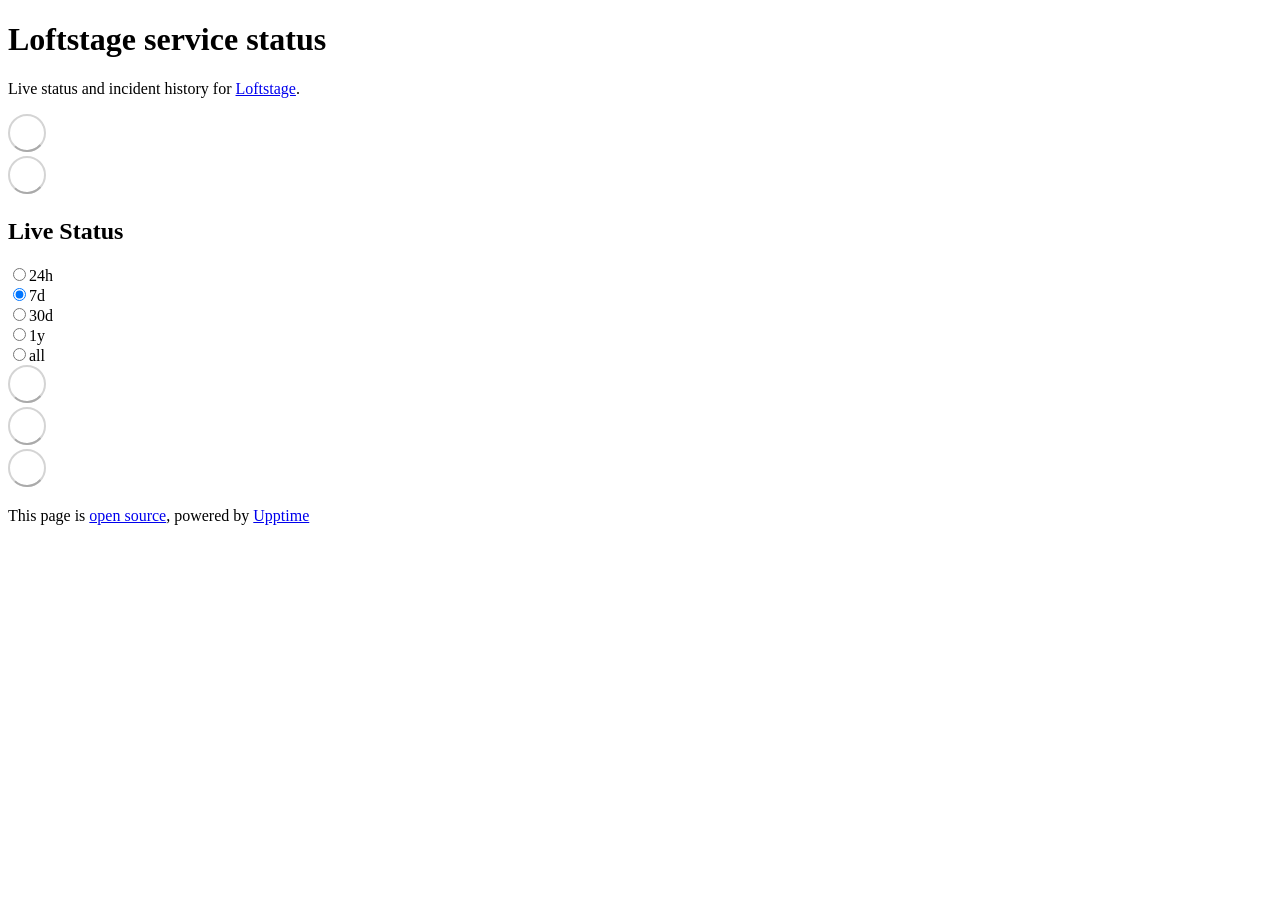
==== index.html @ 4e9971f7 "deploy: bb862dcad4a33752591b729fbff2d035bc9bd7cd" ====
<!DOCTYPE html> <html lang=en> <head> <meta charset=utf-8> <meta content="width=device-width,initial-scale=1" name=viewport> <meta content=#333333 name=theme-color> <base href=/ > <link href=manifest.json rel=manifest crossorigin=use-credentials> <script>__SAPPER__={baseUrl:"",preloaded:[void 0,{}]};if('serviceWorker' in navigator)navigator.serviceWorker.register('/service-worker.js');(function(){try{eval("async function x(){}");var main="/client/client.52665002.js"}catch(e){main="/client/legacy/client.4e110f31.js"};var s=document.createElement("script");try{new Function("if(0)import('')")();s.src=main;s.type="module";s.crossOrigin="use-credentials";}catch(e){s.src="/client/shimport@2.0.5.js";s.setAttribute("data-main",main);}document.head.appendChild(s);}());</script> <link href=client/client-31a52aa5.css rel=stylesheet><link href=client/createOctokit-a85f76c7.css rel=stylesheet><link href=client/index-b0b6455a.css rel=stylesheet> <title>Loftstage Status</title> <script>// If `prefers-color-scheme` is not supported, fall back to light mode.
      // In this case, light.css will be downloaded with `highest` priority.
      if (typeof window !== "undefined" && typeof document !== "undefined" && "matchMedia" in window && window.matchMedia('(prefers-color-scheme: dark)').media === 'not all') {
        document.documentElement.style.display = 'none';
        document.head.insertAdjacentHTML(
          'beforeend',
          '<link rel="stylesheet" href={`${config.path}/themes/light.css`} onload="document.documentElement.style.display = \'\'">',
        );
      } </script> <link href=https://status.loftstage.com/themes/light.css rel=stylesheet media=(prefers-color-scheme:light)> <link href=https://status.loftstage.com/themes/dark.css rel=stylesheet media=(prefers-color-scheme:dark)><link href=https://status.loftstage.com/global.css rel=stylesheet><link href=https://raw.githubusercontent.com/upptime/upptime/master/assets/upptime-icon.svg rel=icon type=image/svg><link href=/logo-192.png rel=icon type=image/png> <link href=/client/client.52665002.js rel=modulepreload as=script crossorigin=use-credentials><link href=/client/client-31a52aa5.css rel=preload as=style><link href=/client/index.a972f714.js rel=modulepreload as=script crossorigin=use-credentials><link href=/client/createOctokit.f0efffca.js rel=modulepreload as=script crossorigin=use-credentials><link href=/client/inject_styles.803b7e80.js rel=modulepreload as=script crossorigin=use-credentials><link href=/client/createOctokit-a85f76c7.css rel=preload as=style><link href=/client/index-b0b6455a.css rel=preload as=style></head> <body> <div id=sapper> <nav class=svelte-a08hsz><div class="svelte-a08hsz container"> <ul class=svelte-a08hsz> </ul></div> </nav> <main class=container> <header class=svelte-ngkazm><h1><strong>Loftstage</strong> service status</h1> <p class="svelte-ngkazm lead">Live status and incident history for <a href=https://loftstage.com>Loftstage</a>.</header> <section class=svelte-8lnl4f><div class="svelte-68jxue loading"><svg class=svelte-68jxue height=38 stroke=#aaa width=38 xmlns=http://www.w3.org/2000/svg><g fill=none fill-rule=evenodd><g stroke-width=2 transform="translate(1 1)"><circle cx=18 cy=18 r=18 stroke-opacity=.5></circle><path d="M36 18c0-9.94-8.06-18-18-18"><animateTransform attributeName=transform dur=1s from="0 18 18" repeatCount=indefinite to="360 18 18" type=rotate></animateTransform></path></g></g></svg></div> </section> <section class=svelte-8lnl4f><div class="svelte-68jxue loading"><svg class=svelte-68jxue height=38 stroke=#aaa width=38 xmlns=http://www.w3.org/2000/svg><g fill=none fill-rule=evenodd><g stroke-width=2 transform="translate(1 1)"><circle cx=18 cy=18 r=18 stroke-opacity=.5></circle><path d="M36 18c0-9.94-8.06-18-18-18"><animateTransform attributeName=transform dur=1s from="0 18 18" repeatCount=indefinite to="360 18 18" type=rotate></animateTransform></path></g></g></svg></div> </section> <div class="svelte-fqsq6s f changed"><h2>Live Status</h2> <form class="svelte-fqsq6s f r"><div><input class=svelte-fqsq6s id=data_day name=d type=radio value=day><label class=svelte-fqsq6s for=data_day>24h</label></div> <div><input class=svelte-fqsq6s id=data_week name=d type=radio value=week checked><label class=svelte-fqsq6s for=data_week>7d</label></div> <div><input class=svelte-fqsq6s id=data_month name=d type=radio value=month><label class=svelte-fqsq6s for=data_month>30d</label></div> <div><input class=svelte-fqsq6s id=data_year name=d type=radio value=year><label class=svelte-fqsq6s for=data_year>1y</label></div> <div><input class=svelte-fqsq6s id=data_all name=d type=radio value=all><label class=svelte-fqsq6s for=data_all>all</label></div></form></div> <section class="svelte-fqsq6s live-status"><div class="svelte-68jxue loading"><svg class=svelte-68jxue height=38 stroke=#aaa width=38 xmlns=http://www.w3.org/2000/svg><g fill=none fill-rule=evenodd><g stroke-width=2 transform="translate(1 1)"><circle cx=18 cy=18 r=18 stroke-opacity=.5></circle><path d="M36 18c0-9.94-8.06-18-18-18"><animateTransform attributeName=transform dur=1s from="0 18 18" repeatCount=indefinite to="360 18 18" type=rotate></animateTransform></path></g></g></svg></div> </section> <section><div class="svelte-68jxue loading"><svg class=svelte-68jxue height=38 stroke=#aaa width=38 xmlns=http://www.w3.org/2000/svg><g fill=none fill-rule=evenodd><g stroke-width=2 transform="translate(1 1)"><circle cx=18 cy=18 r=18 stroke-opacity=.5></circle><path d="M36 18c0-9.94-8.06-18-18-18"><animateTransform attributeName=transform dur=1s from="0 18 18" repeatCount=indefinite to="360 18 18" type=rotate></animateTransform></path></g></g></svg></div> </section> <section><div class="svelte-68jxue loading"><svg class=svelte-68jxue height=38 stroke=#aaa width=38 xmlns=http://www.w3.org/2000/svg><g fill=none fill-rule=evenodd><g stroke-width=2 transform="translate(1 1)"><circle cx=18 cy=18 r=18 stroke-opacity=.5></circle><path d="M36 18c0-9.94-8.06-18-18-18"><animateTransform attributeName=transform dur=1s from="0 18 18" repeatCount=indefinite to="360 18 18" type=rotate></animateTransform></path></g></g></svg></div></section></main> <footer class=svelte-jbr799><p>This page is <a href=https://github.com/minimondocode/loftstage-status>open source</a>, powered by <a href=https://upptime.js.org>Upptime</a></p> </footer></div> <script> try {
        if (typeof window !== "undefined" && window.navigator && navigator.serviceWorker) {
          navigator.serviceWorker.getRegistrations().then(function (registrations) {
            for (let registration of registrations) {
              registration.unregister();
            }
          });
        }
        if (typeof window !== "undefined" && "caches" in window) {
          caches.keys().then(function (keyList) {
            return Promise.all(
              keyList.map(function (key) {
                return caches.delete(key);
              })
            );
          });
        }
      } catch (error) {} </script>
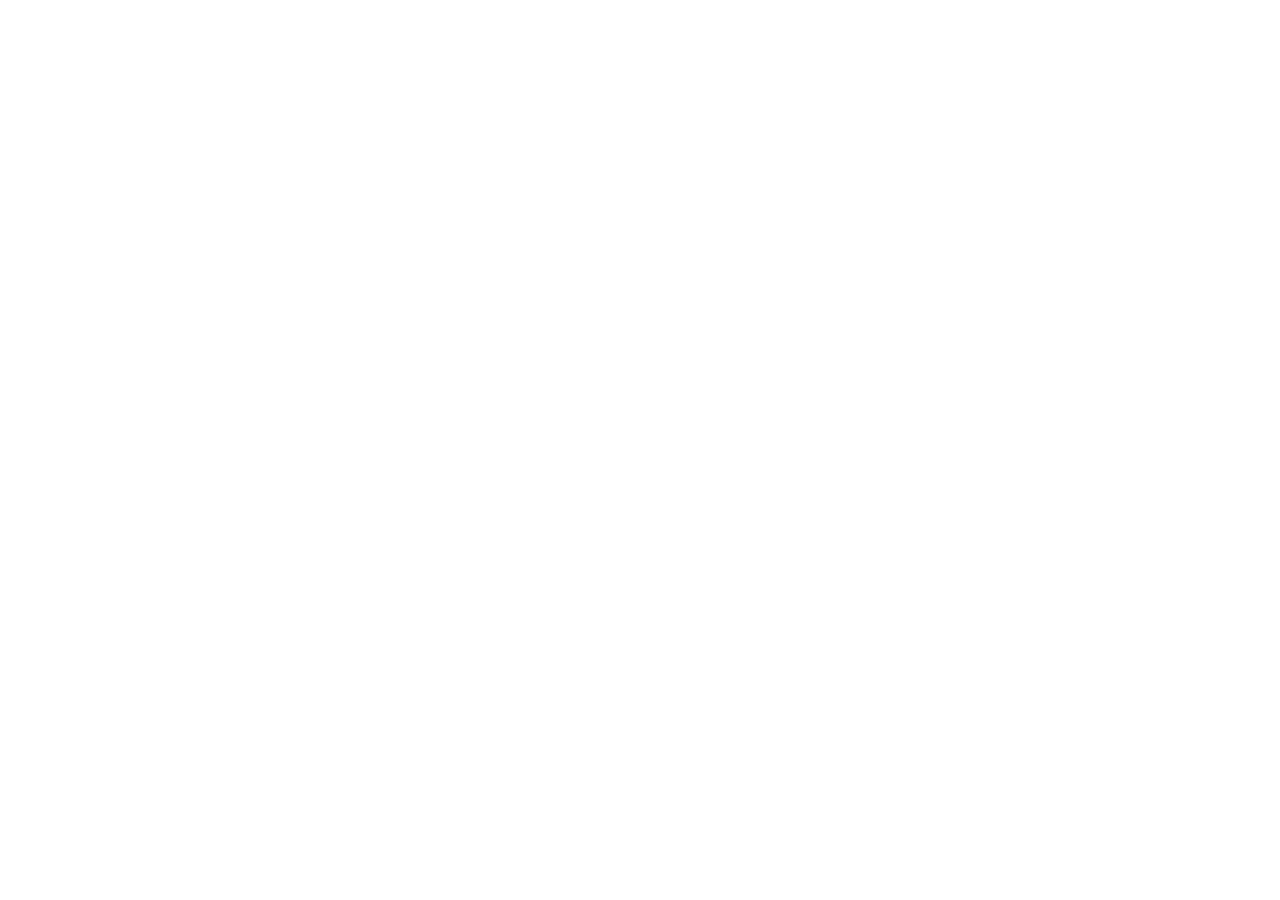
==== commit a312fd98: "deploy: 8451813e2f4b713deda9c2c95c4ec6d16cc1d83c" ====
--- a/index.html
+++ b/index.html
@@ -1,26 +1,9 @@
-<!DOCTYPE html> <html lang=en> <head> <meta charset=utf-8> <meta content="width=device-width,initial-scale=1" name=viewport> <meta content=#333333 name=theme-color> <base href=/ > <link href=manifest.json rel=manifest crossorigin=use-credentials> <script>__SAPPER__={baseUrl:"",preloaded:[void 0,{}]};if('serviceWorker' in navigator)navigator.serviceWorker.register('/service-worker.js');(function(){try{eval("async function x(){}");var main="/client/client.52665002.js"}catch(e){main="/client/legacy/client.4e110f31.js"};var s=document.createElement("script");try{new Function("if(0)import('')")();s.src=main;s.type="module";s.crossOrigin="use-credentials";}catch(e){s.src="/client/shimport@2.0.5.js";s.setAttribute("data-main",main);}document.head.appendChild(s);}());</script> <link href=client/client-31a52aa5.css rel=stylesheet><link href=client/createOctokit-a85f76c7.css rel=stylesheet><link href=client/index-b0b6455a.css rel=stylesheet> <title>Loftstage Status</title> <script>// If `prefers-color-scheme` is not supported, fall back to light mode.
-      // In this case, light.css will be downloaded with `highest` priority.
-      if (typeof window !== "undefined" && typeof document !== "undefined" && "matchMedia" in window && window.matchMedia('(prefers-color-scheme: dark)').media === 'not all') {
-        document.documentElement.style.display = 'none';
-        document.head.insertAdjacentHTML(
-          'beforeend',
-          '<link rel="stylesheet" href={`${config.path}/themes/light.css`} onload="document.documentElement.style.display = \'\'">',
-        );
-      } </script> <link href=https://status.loftstage.com/themes/light.css rel=stylesheet media=(prefers-color-scheme:light)> <link href=https://status.loftstage.com/themes/dark.css rel=stylesheet media=(prefers-color-scheme:dark)><link href=https://status.loftstage.com/global.css rel=stylesheet><link href=https://raw.githubusercontent.com/upptime/upptime/master/assets/upptime-icon.svg rel=icon type=image/svg><link href=/logo-192.png rel=icon type=image/png> <link href=/client/client.52665002.js rel=modulepreload as=script crossorigin=use-credentials><link href=/client/client-31a52aa5.css rel=preload as=style><link href=/client/index.a972f714.js rel=modulepreload as=script crossorigin=use-credentials><link href=/client/createOctokit.f0efffca.js rel=modulepreload as=script crossorigin=use-credentials><link href=/client/inject_styles.803b7e80.js rel=modulepreload as=script crossorigin=use-credentials><link href=/client/createOctokit-a85f76c7.css rel=preload as=style><link href=/client/index-b0b6455a.css rel=preload as=style></head> <body> <div id=sapper> <nav class=svelte-a08hsz><div class="svelte-a08hsz container"> <ul class=svelte-a08hsz> </ul></div> </nav> <main class=container> <header class=svelte-ngkazm><h1><strong>Loftstage</strong> service status</h1> <p class="svelte-ngkazm lead">Live status and incident history for <a href=https://loftstage.com>Loftstage</a>.</header> <section class=svelte-8lnl4f><div class="svelte-68jxue loading"><svg class=svelte-68jxue height=38 stroke=#aaa width=38 xmlns=http://www.w3.org/2000/svg><g fill=none fill-rule=evenodd><g stroke-width=2 transform="translate(1 1)"><circle cx=18 cy=18 r=18 stroke-opacity=.5></circle><path d="M36 18c0-9.94-8.06-18-18-18"><animateTransform attributeName=transform dur=1s from="0 18 18" repeatCount=indefinite to="360 18 18" type=rotate></animateTransform></path></g></g></svg></div> </section> <section class=svelte-8lnl4f><div class="svelte-68jxue loading"><svg class=svelte-68jxue height=38 stroke=#aaa width=38 xmlns=http://www.w3.org/2000/svg><g fill=none fill-rule=evenodd><g stroke-width=2 transform="translate(1 1)"><circle cx=18 cy=18 r=18 stroke-opacity=.5></circle><path d="M36 18c0-9.94-8.06-18-18-18"><animateTransform attributeName=transform dur=1s from="0 18 18" repeatCount=indefinite to="360 18 18" type=rotate></animateTransform></path></g></g></svg></div> </section> <div class="svelte-fqsq6s f changed"><h2>Live Status</h2> <form class="svelte-fqsq6s f r"><div><input class=svelte-fqsq6s id=data_day name=d type=radio value=day><label class=svelte-fqsq6s for=data_day>24h</label></div> <div><input class=svelte-fqsq6s id=data_week name=d type=radio value=week checked><label class=svelte-fqsq6s for=data_week>7d</label></div> <div><input class=svelte-fqsq6s id=data_month name=d type=radio value=month><label class=svelte-fqsq6s for=data_month>30d</label></div> <div><input class=svelte-fqsq6s id=data_year name=d type=radio value=year><label class=svelte-fqsq6s for=data_year>1y</label></div> <div><input class=svelte-fqsq6s id=data_all name=d type=radio value=all><label class=svelte-fqsq6s for=data_all>all</label></div></form></div> <section class="svelte-fqsq6s live-status"><div class="svelte-68jxue loading"><svg class=svelte-68jxue height=38 stroke=#aaa width=38 xmlns=http://www.w3.org/2000/svg><g fill=none fill-rule=evenodd><g stroke-width=2 transform="translate(1 1)"><circle cx=18 cy=18 r=18 stroke-opacity=.5></circle><path d="M36 18c0-9.94-8.06-18-18-18"><animateTransform attributeName=transform dur=1s from="0 18 18" repeatCount=indefinite to="360 18 18" type=rotate></animateTransform></path></g></g></svg></div> </section> <section><div class="svelte-68jxue loading"><svg class=svelte-68jxue height=38 stroke=#aaa width=38 xmlns=http://www.w3.org/2000/svg><g fill=none fill-rule=evenodd><g stroke-width=2 transform="translate(1 1)"><circle cx=18 cy=18 r=18 stroke-opacity=.5></circle><path d="M36 18c0-9.94-8.06-18-18-18"><animateTransform attributeName=transform dur=1s from="0 18 18" repeatCount=indefinite to="360 18 18" type=rotate></animateTransform></path></g></g></svg></div> </section> <section><div class="svelte-68jxue loading"><svg class=svelte-68jxue height=38 stroke=#aaa width=38 xmlns=http://www.w3.org/2000/svg><g fill=none fill-rule=evenodd><g stroke-width=2 transform="translate(1 1)"><circle cx=18 cy=18 r=18 stroke-opacity=.5></circle><path d="M36 18c0-9.94-8.06-18-18-18"><animateTransform attributeName=transform dur=1s from="0 18 18" repeatCount=indefinite to="360 18 18" type=rotate></animateTransform></path></g></g></svg></div></section></main> <footer class=svelte-jbr799><p>This page is <a href=https://github.com/minimondocode/loftstage-status>open source</a>, powered by <a href=https://upptime.js.org>Upptime</a></p> </footer></div> <script> try {
-        if (typeof window !== "undefined" && window.navigator && navigator.serviceWorker) {
-          navigator.serviceWorker.getRegistrations().then(function (registrations) {
-            for (let registration of registrations) {
-              registration.unregister();
-            }
-          });
-        }
-        if (typeof window !== "undefined" && "caches" in window) {
-          caches.keys().then(function (keyList) {
-            return Promise.all(
-              keyList.map(function (key) {
-                return caches.delete(key);
-              })
-            );
-          });
-        }
-      } catch (error) {} </script> +<!doctype html>
+<!-- Placeholder published to gh-pages by Upptime's Setup CI. The real page is
+     status-page/, deployed from GitHub Actions (status-page.yml). With
+     skipGeneratingWebsite: true Upptime builds nothing, and Setup CI's final
+     gh-pages deploy step fails on the missing directory without this file. -->
+<meta charset="utf-8">
+<meta http-equiv="refresh" content="0; url=https://status.loftstage.com/">
+<title>Loftstage Status</title>
+<a href="https://status.loftstage.com/">status.loftstage.com</a>
